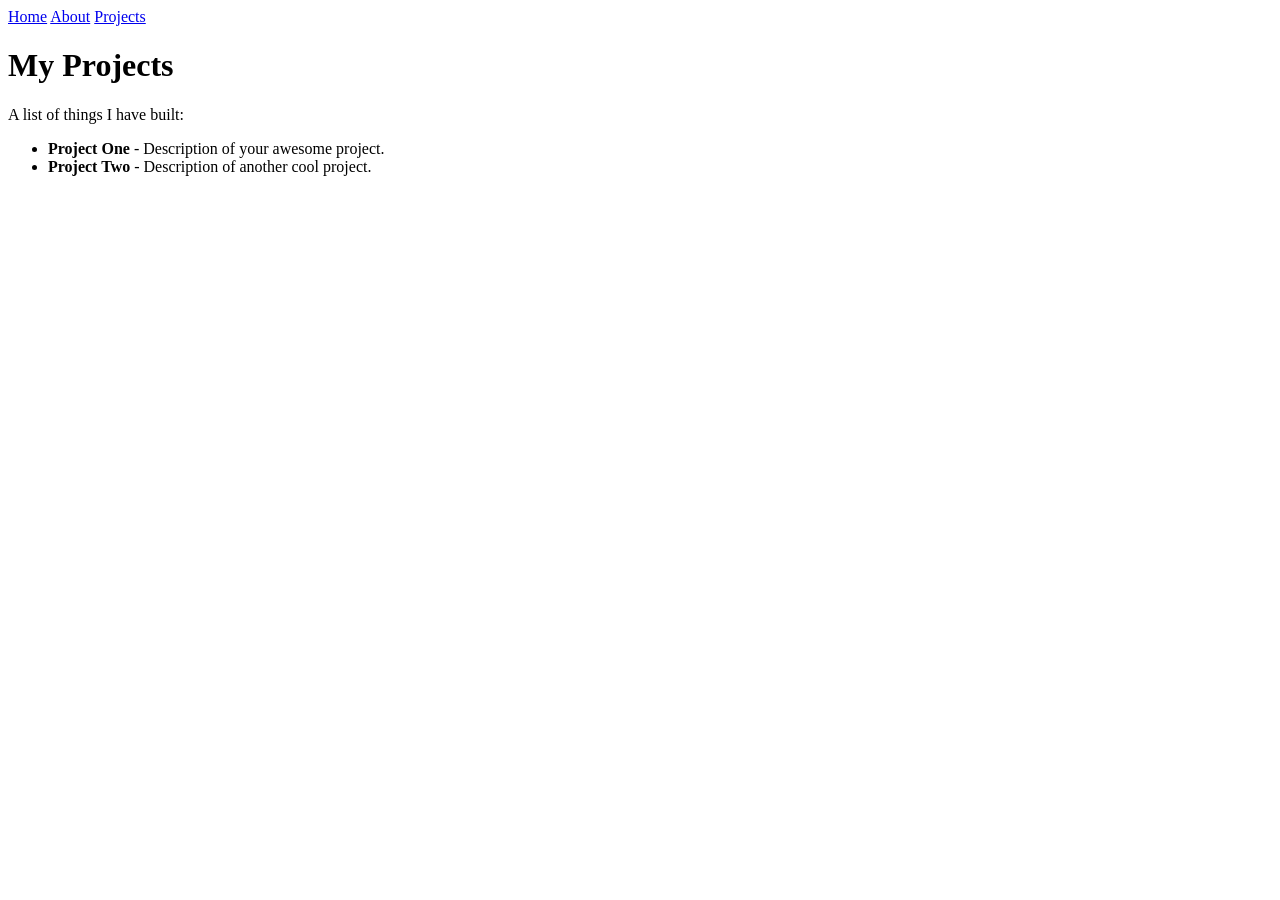
==== projects.html @ 2b1efea0 "Create projects.html" ====
<!DOCTYPE html>
<html lang="en">
<head>
  <meta charset="UTF-8">
  <meta name="viewport" content="width=device-width, initial-scale=1.0">
  <title>Projects</title>
  <link rel="stylesheet" href="style.css">
</head>
<body>
  <header>
    <nav>
      <a href="/">Home</a>
      <a href="/about">About</a>
      <a href="/projects">Projects</a>
    </nav>
  </header>
  <main>
    <h1>My Projects</h1>
    <p>A list of things I have built:</p>
    <ul>
      <li><strong>Project One</strong> - Description of your awesome project.</li>
      <li><strong>Project Two</strong> - Description of another cool project.</li>
    </ul>
  </main>
</body>
</html>
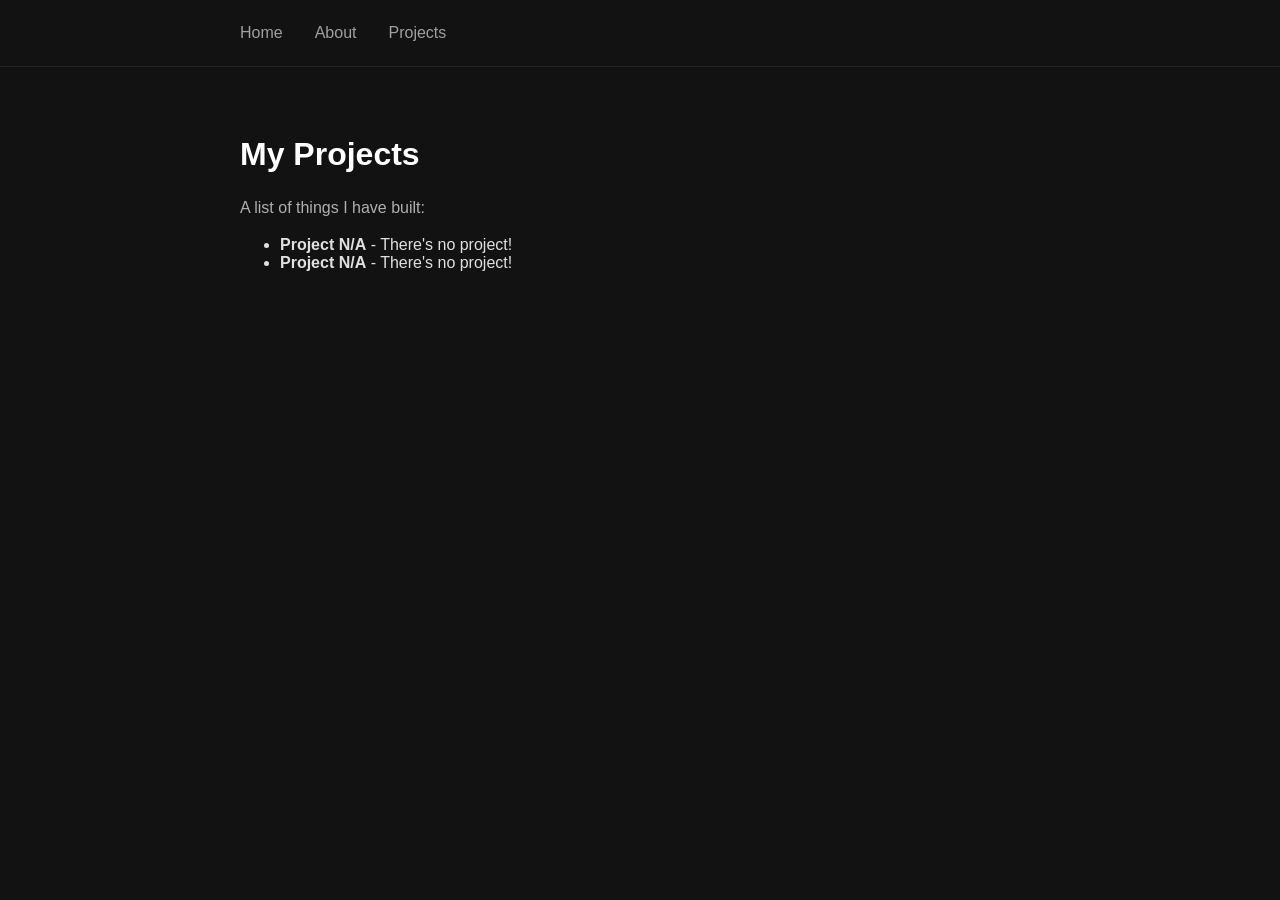
==== commit f53ce3f6: "Update projects.html" ====
--- a/projects.html
+++ b/projects.html
@@ -18,8 +18,8 @@
     <h1>My Projects</h1>
     <p>A list of things I have built:</p>
     <ul>
-      <li><strong>Project One</strong> - Description of your awesome project.</li>
-      <li><strong>Project Two</strong> - Description of another cool project.</li>
+      <li><strong>Project N/A</strong> - There's no project!</li>
+      <li><strong>Project N/A</strong> - There's no project!</li>
     </ul>
   </main>
 </body>
--- a/style.css
+++ b/style.css
@@ -0,0 +1,37 @@
+body {
+  margin: 0;
+  font-family: -apple-system, BlinkMacSystemFont, sans-serif;
+  background: #121212;
+  color: #e0e0e0;
+}
+
+header {
+  border-bottom: 1px solid #222;
+  padding: 1.5rem;
+}
+
+nav {
+  max-width: 800px;
+  margin: 0 auto;
+  display: flex;
+  gap: 2rem;
+}
+
+nav a {
+  color: #a0a0a0;
+  text-decoration: none;
+  font-weight: 500;
+}
+
+nav a:hover {
+  color: #fff;
+}
+
+main {
+  max-width: 800px;
+  margin: 0 auto;
+  padding: 3rem 1.5rem;
+}
+
+h1 { color: #fff; }
+p { line-height: 1.6; color: #b0b0b0; }
